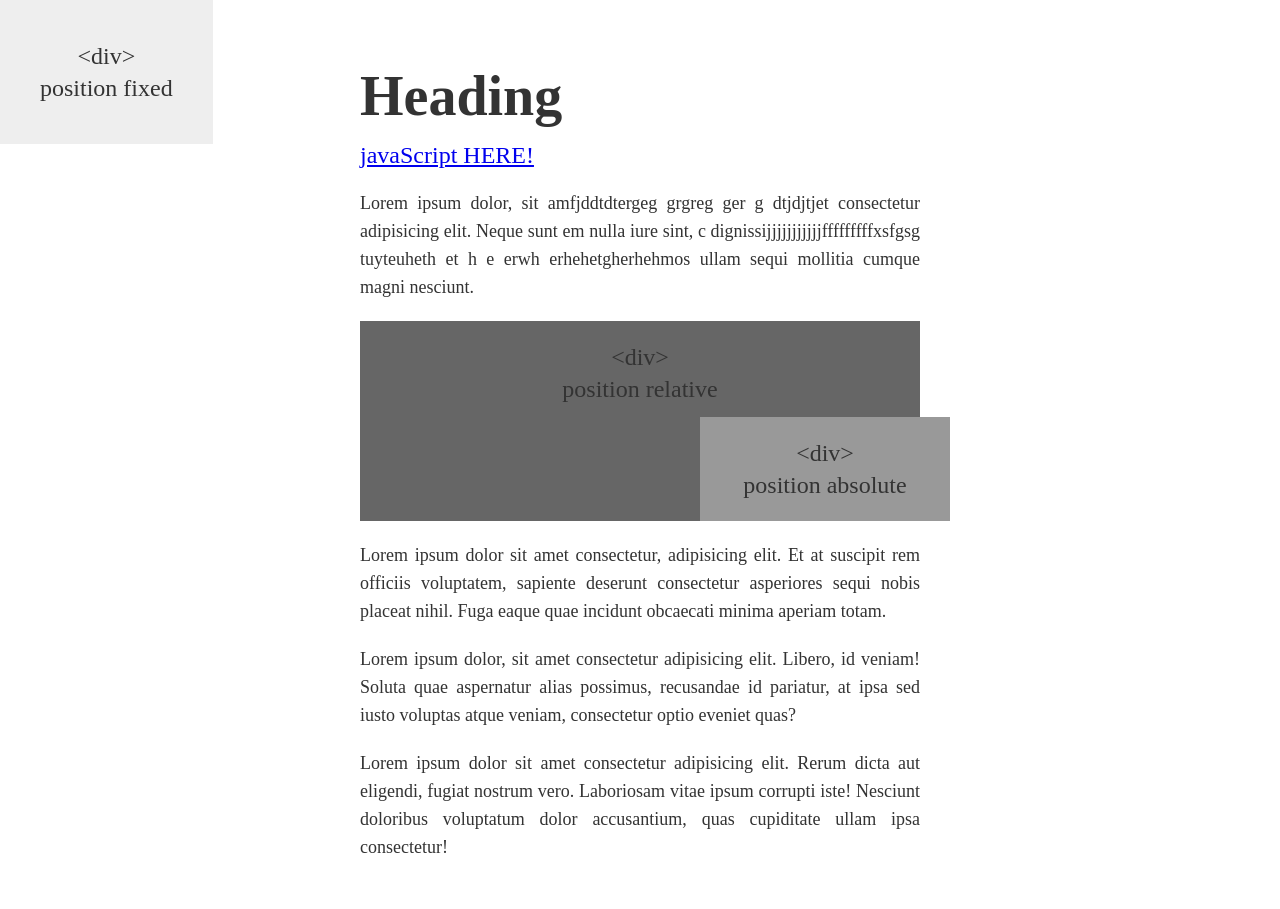
==== html/index.html @ 82e54168 "Added all files to work with JS" ====
<!DOCTYPE html>
<html lang="en">
  <head>
    <meta charset="UTF-8" />
    <meta http-equiv="X-UA-Compatible" content="IE=edge" />
    <meta
      name="viewport"
      content="width=
    , initial-scale=1.0"
    />
    <title>Document</title>
    <link rel="stylesheet" href="../style/style.css" />
  </head>
  <body>
    <!-- fixed div -->
    <div id="fixed">
      &lt;div&gt; <br />
      position fixed
    </div>

    <!-- wrapper -->
    <div class="wrapper">
      <!-- content section -->

      <section id="content">
        <!-- heading 1: the most important headline -->
        <h1>Heading</h1>
        <a href="../html/index2.html">javaScript HERE!</a>

        <!-- some body copy -->
        <p>
          Lorem ipsum dolor, sit amfjddtdtergeg grgreg ger g dtjdjtjet
          consectetur adipisicing elit. Neque sunt em nulla iure sint, c
          dignissijjjjjjjjjjjfffffffffxsfgsg tuyteuheth et h e erwh
          erhehetgherhehmos ullam sequi mollitia cumque magni nesciunt.
        </p>

        <!-- relatively positioned div-->
        <div id="relative">
          &lt;div&gt; <br />
          position relative

          <!--a div  positioned absolutely in the relative div-->
          <div id="absolute">
            &lt;div&gt; <br />
            position absolute
          </div>
        </div>

        <!-- continue body copy -->
        <p>
          Lorem ipsum dolor sit amet consectetur, adipisicing elit. Et at
          suscipit rem officiis voluptatem, sapiente deserunt consectetur
          asperiores sequi nobis placeat nihil. Fuga eaque quae incidunt
          obcaecati minima aperiam totam.
        </p>
        <p>
          Lorem ipsum dolor, sit amet consectetur adipisicing elit. Libero, id
          veniam! Soluta quae aspernatur alias possimus, recusandae id pariatur,
          at ipsa sed iusto voluptas atque veniam, consectetur optio eveniet
          quas?
        </p>
        <p>
          Lorem ipsum dolor sit amet consectetur adipisicing elit. Rerum dicta
          aut eligendi, fugiat nostrum vero. Laboriosam vitae ipsum corrupti
          iste! Nesciunt doloribus voluptatum dolor accusantium, quas cupiditate
          ullam ipsa consectetur!
        </p>
      </section>
    </div>

  </body>
</html>
---- style/style.css ----
/* includes the padding and border in an element's total width and height */
* {
  box-sizing: border-box;
}

body {
  font-size: 24px;
  line-height: 32px;
  color: #333;
}

#fixed {
  position: fixed;
  float: left;
  top: 0;
  left: 0;
  padding: 40px;
  margin: 0;
  text-align: center;
  background: #eee;
}

/*resize all the ocntent, it wraps everything up */
.wrapper {
  width: 600px;
  padding: 20px;
  margin: auto;
}

h1 {
  margin-bottom: 20px;
  font-size: 56px;
  line-height: 45px;
}

p {
  margin-bottom: 20px;
  font-size: 18px;
  line-height: 28px;
  text-align: justify;
}

#relative {
  position: relative;
  height: 200px;
  padding: 20px;
  margin-bottom: 20px;
  text-align: center;
  background: #666;
}

#absolute {
  position: absolute;
  padding: 20px;
  width: 250px;
  bottom: 0;
  right: -30px;
  text-align: center;
  background: #999;
}
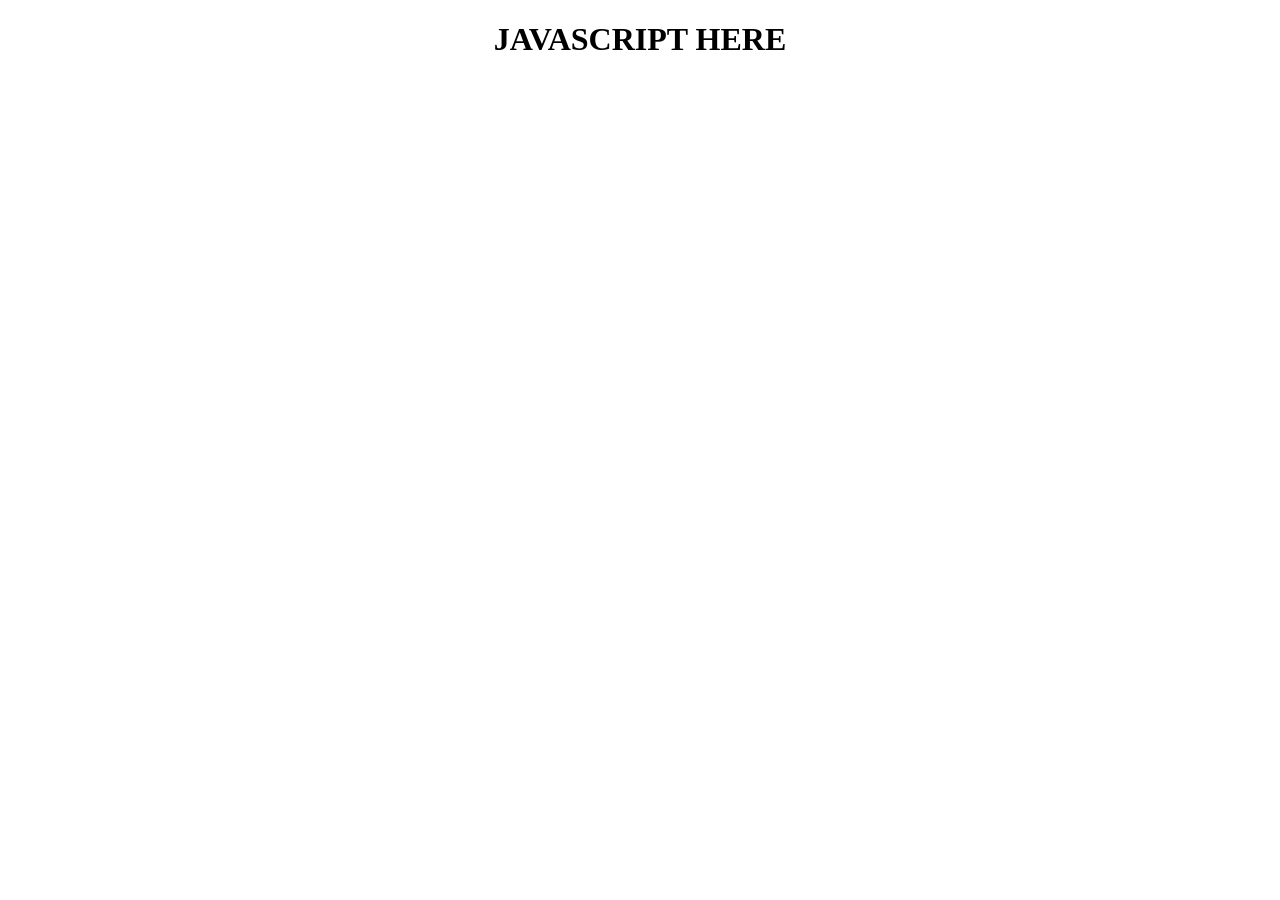
==== commit 0cfd737c: "removed css" ====
--- a/html/index.html
+++ b/html/index.html
@@ -3,71 +3,13 @@
   <head>
     <meta charset="UTF-8" />
     <meta http-equiv="X-UA-Compatible" content="IE=edge" />
-    <meta
-      name="viewport"
-      content="width=
-    , initial-scale=1.0"
-    />
+    <meta name="viewport" content="width=device-width, initial-scale=1.0" />
     <title>Document</title>
-    <link rel="stylesheet" href="../style/style.css" />
   </head>
   <body>
-    <!-- fixed div -->
-    <div id="fixed">
-      &lt;div&gt; <br />
-      position fixed
-    </div>
-
-    <!-- wrapper -->
-    <div class="wrapper">
-      <!-- content section -->
-
-      <section id="content">
-        <!-- heading 1: the most important headline -->
-        <h1>Heading</h1>
-        <a href="../html/index2.html">javaScript HERE!</a>
-
-        <!-- some body copy -->
-        <p>
-          Lorem ipsum dolor, sit amfjddtdtergeg grgreg ger g dtjdjtjet
-          consectetur adipisicing elit. Neque sunt em nulla iure sint, c
-          dignissijjjjjjjjjjjfffffffffxsfgsg tuyteuheth et h e erwh
-          erhehetgherhehmos ullam sequi mollitia cumque magni nesciunt.
-        </p>
-
-        <!-- relatively positioned div-->
-        <div id="relative">
-          &lt;div&gt; <br />
-          position relative
-
-          <!--a div  positioned absolutely in the relative div-->
-          <div id="absolute">
-            &lt;div&gt; <br />
-            position absolute
-          </div>
-        </div>
-
-        <!-- continue body copy -->
-        <p>
-          Lorem ipsum dolor sit amet consectetur, adipisicing elit. Et at
-          suscipit rem officiis voluptatem, sapiente deserunt consectetur
-          asperiores sequi nobis placeat nihil. Fuga eaque quae incidunt
-          obcaecati minima aperiam totam.
-        </p>
-        <p>
-          Lorem ipsum dolor, sit amet consectetur adipisicing elit. Libero, id
-          veniam! Soluta quae aspernatur alias possimus, recusandae id pariatur,
-          at ipsa sed iusto voluptas atque veniam, consectetur optio eveniet
-          quas?
-        </p>
-        <p>
-          Lorem ipsum dolor sit amet consectetur adipisicing elit. Rerum dicta
-          aut eligendi, fugiat nostrum vero. Laboriosam vitae ipsum corrupti
-          iste! Nesciunt doloribus voluptatum dolor accusantium, quas cupiditate
-          ullam ipsa consectetur!
-        </p>
-      </section>
-    </div>
-
+    <main>
+      <h1 style="text-align: center;">JAVASCRIPT HERE</h1>
+    </main>
+    <script src="../JavaScript/script.js"></script>
   </body>
 </html>
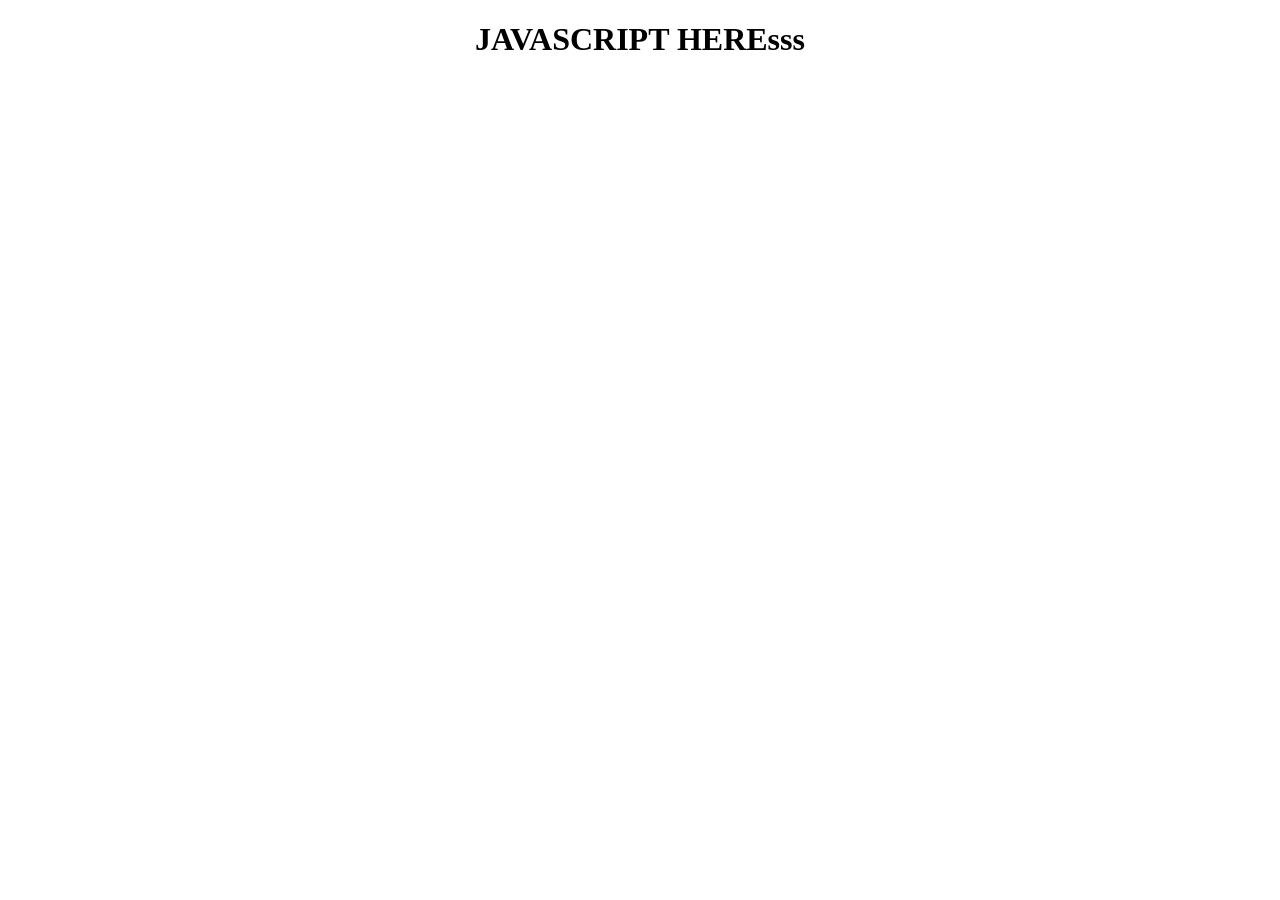
==== commit 37a7d94b: "ss" ====
--- a/html/index.html
+++ b/html/index.html
@@ -8,7 +8,7 @@
   </head>
   <body>
     <main>
-      <h1 style="text-align: center;">JAVASCRIPT HERE</h1>
+      <h1 style="text-align: center;">JAVASCRIPT HEREsss</h1>
     </main>
     <script src="../JavaScript/script.js"></script>
   </body>
